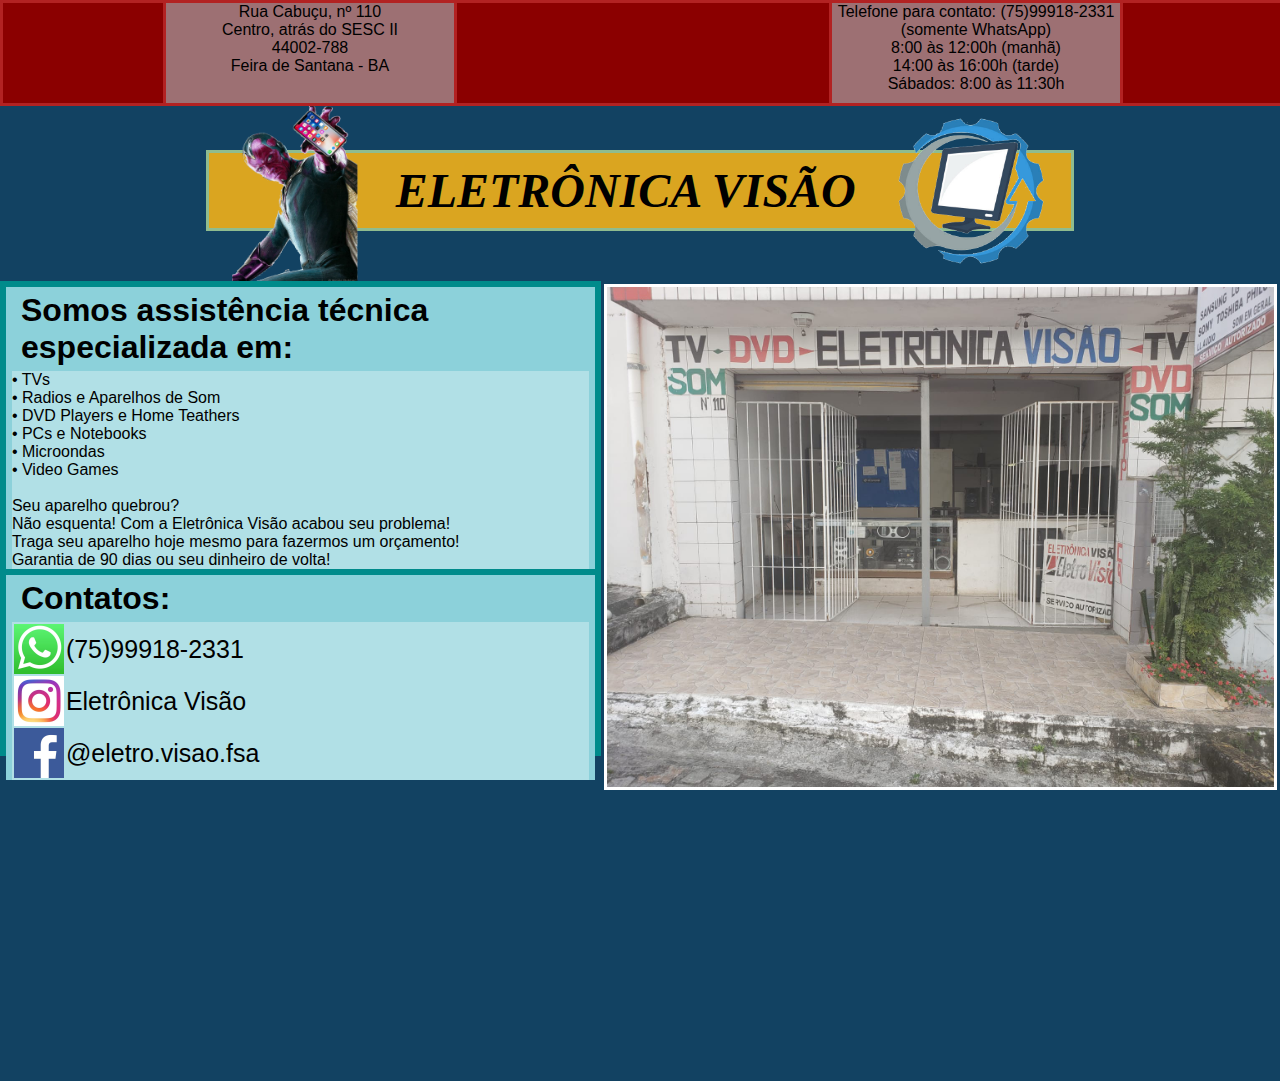
==== index.html @ 319d56b8 "Rename Drip.html to index.html" ====
<!DOCTYPE html>
<html lang="pt-br">
    <head>
        <meta charset="utf-8">
        <title>Insira o título do site aqui</title> <!--Título do site-->
        <link href="drip_style.css" rel="stylesheet" />
        
    </head>
    <body>
        <header> <!-- Parte superior de navegação do site -->
            <nav class="container-main">
                <div class="container-nav-div">
                    <span id="location">Rua Cabuçu, nº 110 <br> Centro, atrás do SESC II<br>44002-788<br>Feira de Santana - BA</span> <!--Para fazer um navegador no topo da página, utilize tag header e nav-->
                    <span id="numbers">Telefone para contato: (75)99918-2331 (somente WhatsApp) <br>8:00 às 12:00h (manhã) <br> 14:00 às 16:00h (tarde) <br> Sábados: 8:00 às 11:30h</span> <!--Isto é um span criado para que haja duas linhas de texto sem dar espaçamento como a tag p faz-->
                </div>
            </nav>
        </header>
            <div class="page-main-title">
                <img src=".\src\img\logo-visao-2.png" height="200px">
                <h1 class="div-title">ELETRÔNICA VISÃO</h1> <!--Nome da loja-->
                <img src=".\src\img\logo-visao-3.png" height="200px">
            </div>
            <section class="section-main">
                <div class="section-info-box"> <!--Informações da loja-->
                    <div class="info-box-1">
                        <h1 class="div-title">Somos assistência técnica especializada em:</h1>
                        <div class="box-text">
                            • TVs <br>
                            • Radios e Aparelhos de Som <br>
                            • DVD Players e Home Teathers <br>
                            • PCs e Notebooks <br>
                            • Microondas <br>
                            • Video Games <br>
                            <br>
                            Seu aparelho quebrou? <br>
                            Não esquenta! Com a Eletrônica Visão acabou seu problema! <br>
                            Traga seu aparelho hoje mesmo para fazermos um orçamento! <br>
                            Garantia de 90 dias ou seu dinheiro de volta!
                        </div>
                    </div>
                    <div class="info-box-3">
                        <h1 class="div-title">Contatos:</h1>
                        <div class="box-text" id="contact-links">
                            <table>
                                <tr>
                                    <td>
                                        <img src=".\src\img\whatsapp.png" height="50px">
                                    </td>
                                    <td>
                                        <p>(75)99918-2331</p>
                                    </td>
                                </tr>
                                <tr>
                                    <td>
                                        <img src=".\src\img\instagram.png" height="50px">
                                    </td>
                                    <td>
                                        <p>Eletrônica Visão</p>
                                    </td>
                                </tr>
                                <tr>
                                    <td>
                                        <img src=".\src\img\facebook.png" height="50px">
                                    </td>
                                    <td>
                                        <p>@eletro.visao.fsa</p>
                                    </td>
                                </tr>
                            </table>
                        </div>
                    </div>
                </div>
                <div class="img-div">
                    <img src=".\src\img\frente-loja.jpeg" height="500px" alt="Imagem da loja"> <!--Imagem da loja-->
                </div>
            </section>
           
    </body>
</html>
---- drip_style.css ----
*{ 
    margin:0px; 
    padding: 0;
}
body{
    background: rgb(18, 66, 98); /* Cor de fundo principal */
}
.container-main {
    /* Container principal do topo da página */
    background-color: darkred;
    height: 100px;
    width: 100%;
    display:flex;
    position:fixed;
    top:0px;
    border-style:solid;
    border-color:firebrick;
    /* o display flex permite flexibilizar o formato do container */
    justify-content: center;
    /* justify deixa o container centralizado VERTICALMENTE */
    font-family:Verdana, sans-serif;
    /* fLoat permite posicionar um objeto/conteúdo */
}
.container-nav-div{
    /* Divisor posicionador do nav */
    display:flex;
    width: 75%;
    height: 100%;
    justify-content:space-around;
    font-family:Verdana, sans-serif;b
    background-color: rgba(255, 99, 71, 0);
}
#location {
    /* Div da localização da loja */
    background-color:rgba(176, 224, 230, 0.5);
    width:30%;
    height:100%;
    margin-left:0px;
    text-align:center;
    border-style:none solid none solid;
    border-color:firebrick;
    font-family:Verdana, sans-serif;
}
#numbers {
    /* Div do número da loja */
    background-color: rgba(176, 224, 230, 0.5);
    width: 30%;
    height:100%;
    margin-left: auto;
    margin-right: 0px;
    text-align:center;
    border-style:none solid none solid;
    border-color:firebrick;
    font-family:Verdana, sans-serif;
}
.div-title{
    /* Estilo dos títulos das divs */
    background:transparent;
    margin:5px 15px;
}
.page-main-title{
    /* Nome principal da loja */
    display:flex;
    justify-content:space-around;
    margin: 150px auto 50px auto;
    width:fit-content;
    height: 75px;
    background: goldenrod;
    border-style:solid;
    border-color: darkseagreen;
    font-size:x-large;
    font-style:italic;
    font-family:"arial narrow";
    align-items:center;
}
.section-main{
    /* Sessão principal da página */
    display:flex;
    justify-content:space-around;
    width:100%;
    height:800px;
    background: transparent;
    font-family:Verdana, sans-serif;
}
.section-info-box{
    /* Caixa parente de informações */
    background: darkcyan;
    display:table-row;
    justify-content:space-around;
    width:700px;
    height:475px;
    font-family:Verdana, sans-serif;
}
.info-box-1{
    /* Primeira caixa de informações */
    display:table;
    justify-content:start;
    width:98%;
    height:250px;
    margin: 1%;
    background: rgb(140, 209, 218);
    font-family:Verdana, sans-serif;
}
.info-box-3{
    /* Terceira caixa de informações */
    display:table;
    justify-content:start;
    width:98%;
    height:205px;
    margin: 1%;
    background: rgb(140, 209, 218);
    font-family:Verdana, sans-serif;
}
.box-text{
    display:table;
    justify-content:start;
    width:98%;
    height:75%;
    margin: 0px 1%;
    background:rgba(255, 255, 255, 0.323);
    font-family:Verdana, sans-serif;
}
#contact-links {
    font-size:25px;
    font-family:Verdana, sans-serif;
}
#contact-links img{
    float:left;
    
}
.img-div{
    /* Div da imagem da loja */
    display:flex;
    justify-content:space-around;
    width:700px;
    height:700px;
    background: transparent;
    border-style:solid;
    border-color: transparent;
    font-family:Verdana, sans-serif;
}
.img-div img{
    border-style:solid;
    border-color:white;
}
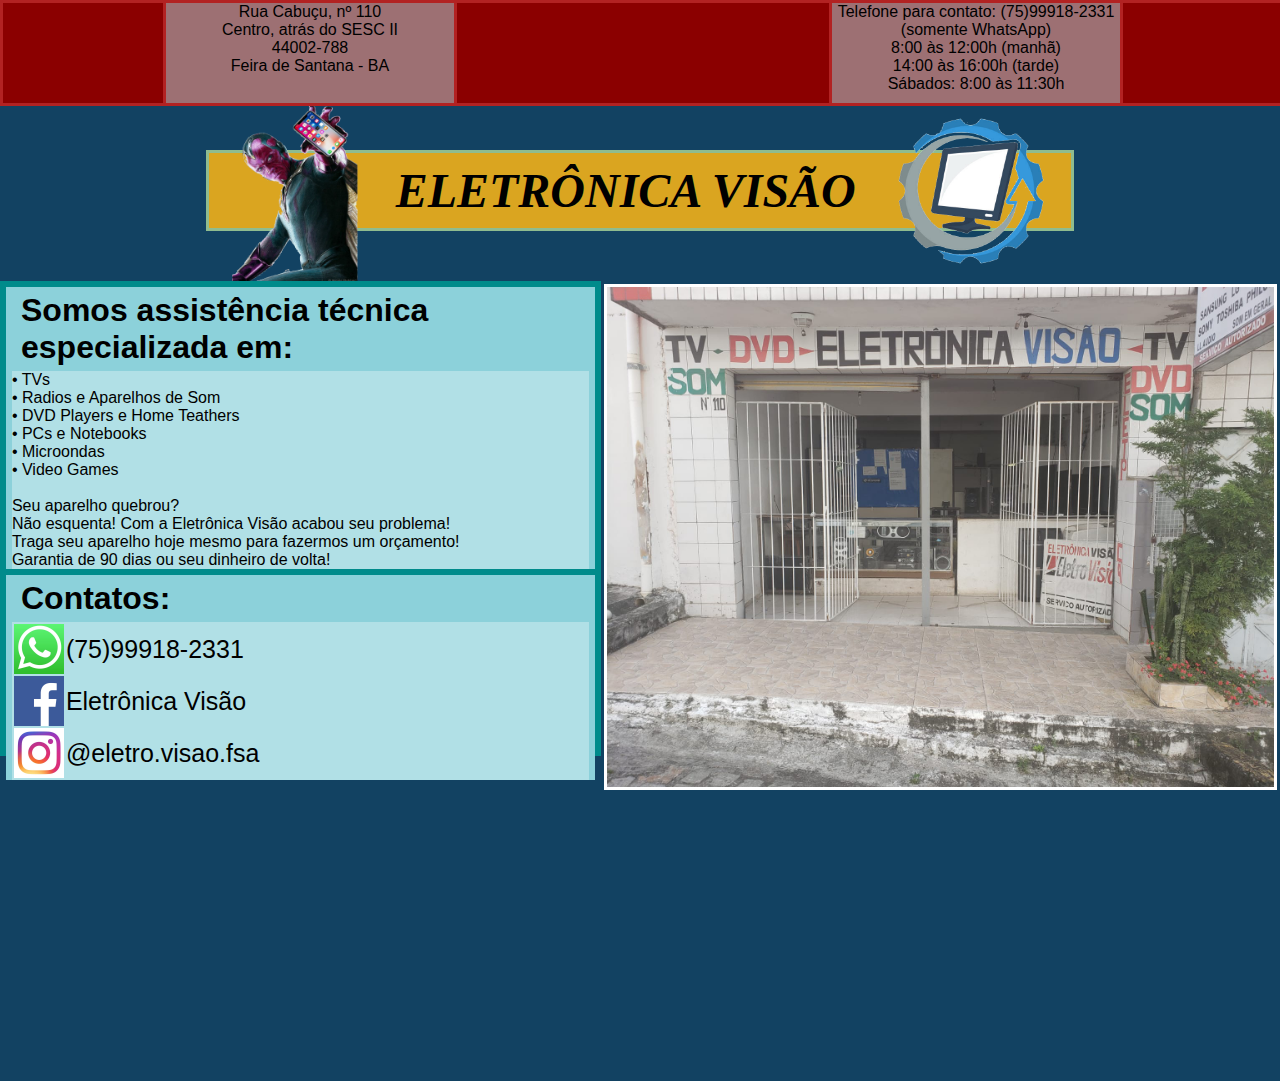
==== commit 13c9e8f8: "Update index.html" ====
--- a/index.html
+++ b/index.html
@@ -2,7 +2,7 @@
 <html lang="pt-br">
     <head>
         <meta charset="utf-8">
-        <title>Insira o título do site aqui</title> <!--Título do site-->
+        <title>Eletrônica Visão</title> <!--Título do site-->
         <link href="drip_style.css" rel="stylesheet" />
         
     </head>
@@ -52,7 +52,7 @@
                                 </tr>
                                 <tr>
                                     <td>
-                                        <img src=".\src\img\instagram.png" height="50px">
+                                        <img src=".\src\img\facebook.png" height="50px">
                                     </td>
                                     <td>
                                         <p>Eletrônica Visão</p>
@@ -60,7 +60,7 @@
                                 </tr>
                                 <tr>
                                     <td>
-                                        <img src=".\src\img\facebook.png" height="50px">
+                                        <img src=".\src\img\instagram.png" height="50px">
                                     </td>
                                     <td>
                                         <p>@eletro.visao.fsa</p>
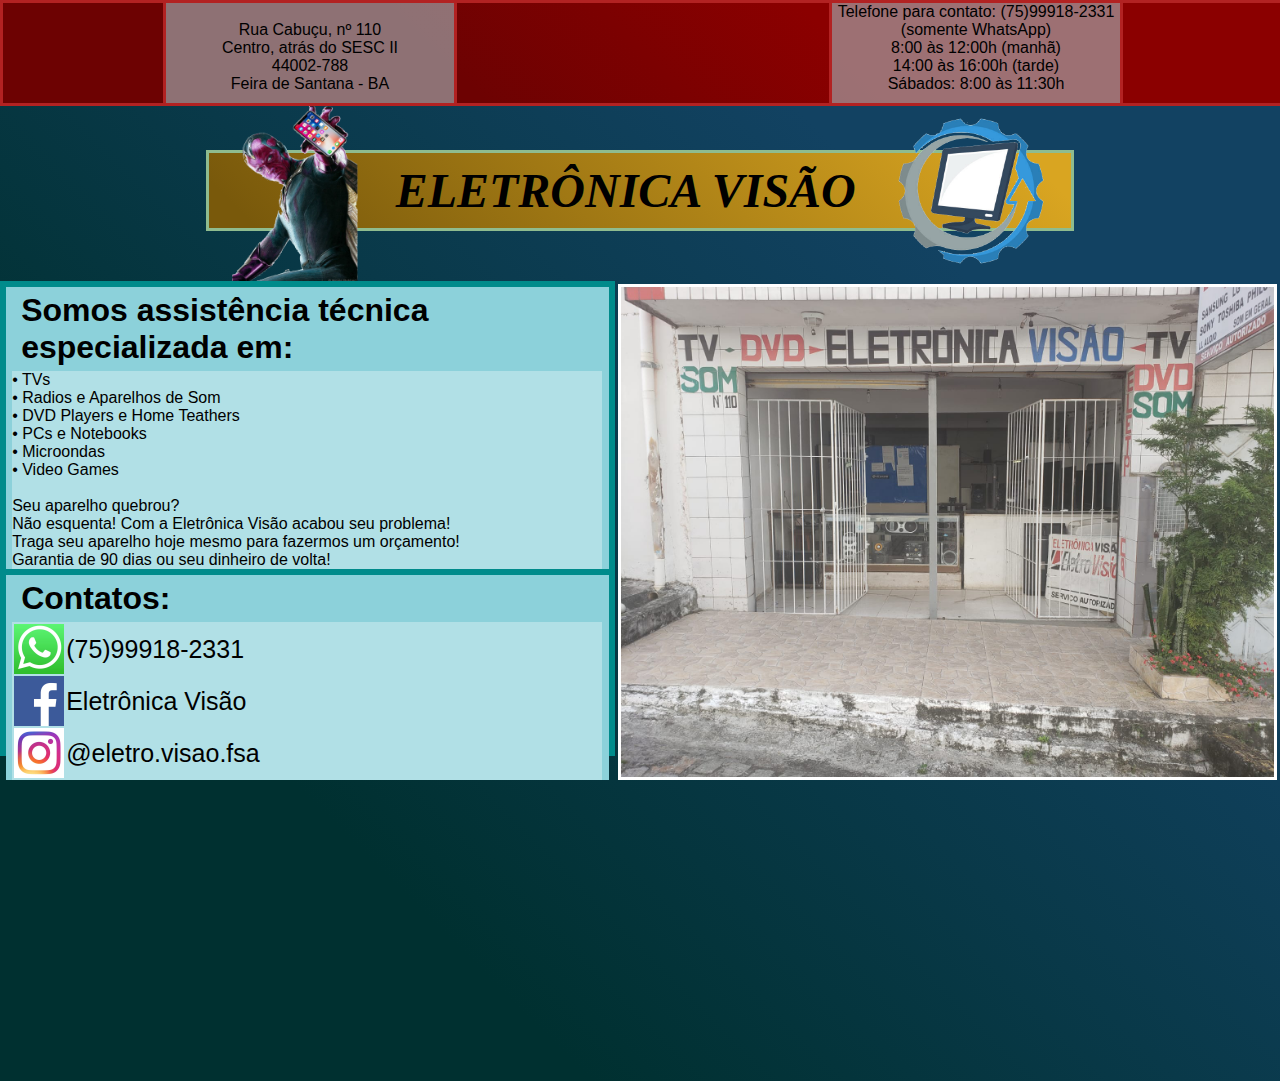
==== commit ee175d63: "Merge branch 'main' of https://github.com/jma7th/eletro-visao" ====
--- a/index.html
+++ b/index.html
@@ -10,7 +10,7 @@
         <header> <!-- Parte superior de navegação do site -->
             <nav class="container-main">
                 <div class="container-nav-div">
-                    <span id="location">Rua Cabuçu, nº 110 <br> Centro, atrás do SESC II<br>44002-788<br>Feira de Santana - BA</span> <!--Para fazer um navegador no topo da página, utilize tag header e nav-->
+                    <span id="location"><br>Rua Cabuçu, nº 110 <br> Centro, atrás do SESC II<br>44002-788<br>Feira de Santana - BA</span> <!--Para fazer um navegador no topo da página, utilize tag header e nav-->
                     <span id="numbers">Telefone para contato: (75)99918-2331 (somente WhatsApp) <br>8:00 às 12:00h (manhã) <br> 14:00 às 16:00h (tarde) <br> Sábados: 8:00 às 11:30h</span> <!--Isto é um span criado para que haja duas linhas de texto sem dar espaçamento como a tag p faz-->
                 </div>
             </nav>
@@ -71,7 +71,7 @@
                     </div>
                 </div>
                 <div class="img-div">
-                    <img src=".\src\img\frente-loja.jpeg" height="500px" alt="Imagem da loja"> <!--Imagem da loja-->
+                    <img src=".\src\img\frente-loja.jpeg" height="490px" alt="Imagem da loja"> <!--Imagem da loja-->
                 </div>
             </section>
            
--- a/drip_style.css
+++ b/drip_style.css
@@ -3,11 +3,11 @@
     padding: 0;
 }
 body{
-    background: rgb(18, 66, 98); /* Cor de fundo principal */
+    background: linear-gradient(45deg, rgba(0, 48, 48, 1) 25%,  rgb(18, 66, 98) 75%); /* Cor de fundo principal */
 }
 .container-main {
     /* Container principal do topo da página */
-    background-color: darkred;
+    background: linear-gradient(45deg,  rgb(109, 2, 2) 35%,  rgb(139, 0, 0) 65%);
     height: 100px;
     width: 100%;
     display:flex;
@@ -27,7 +27,7 @@
     width: 75%;
     height: 100%;
     justify-content:space-around;
-    font-family:Verdana, sans-serif;b
+    font-family:Verdana, sans-serif;
     background-color: rgba(255, 99, 71, 0);
 }
 #location {
@@ -65,7 +65,7 @@
     margin: 150px auto 50px auto;
     width:fit-content;
     height: 75px;
-    background: goldenrod;
+    background: linear-gradient(45deg,  rgb(121, 89, 11) 5%,  rgb(217, 165, 33) 95%) ;
     border-style:solid;
     border-color: darkseagreen;
     font-size:x-large;
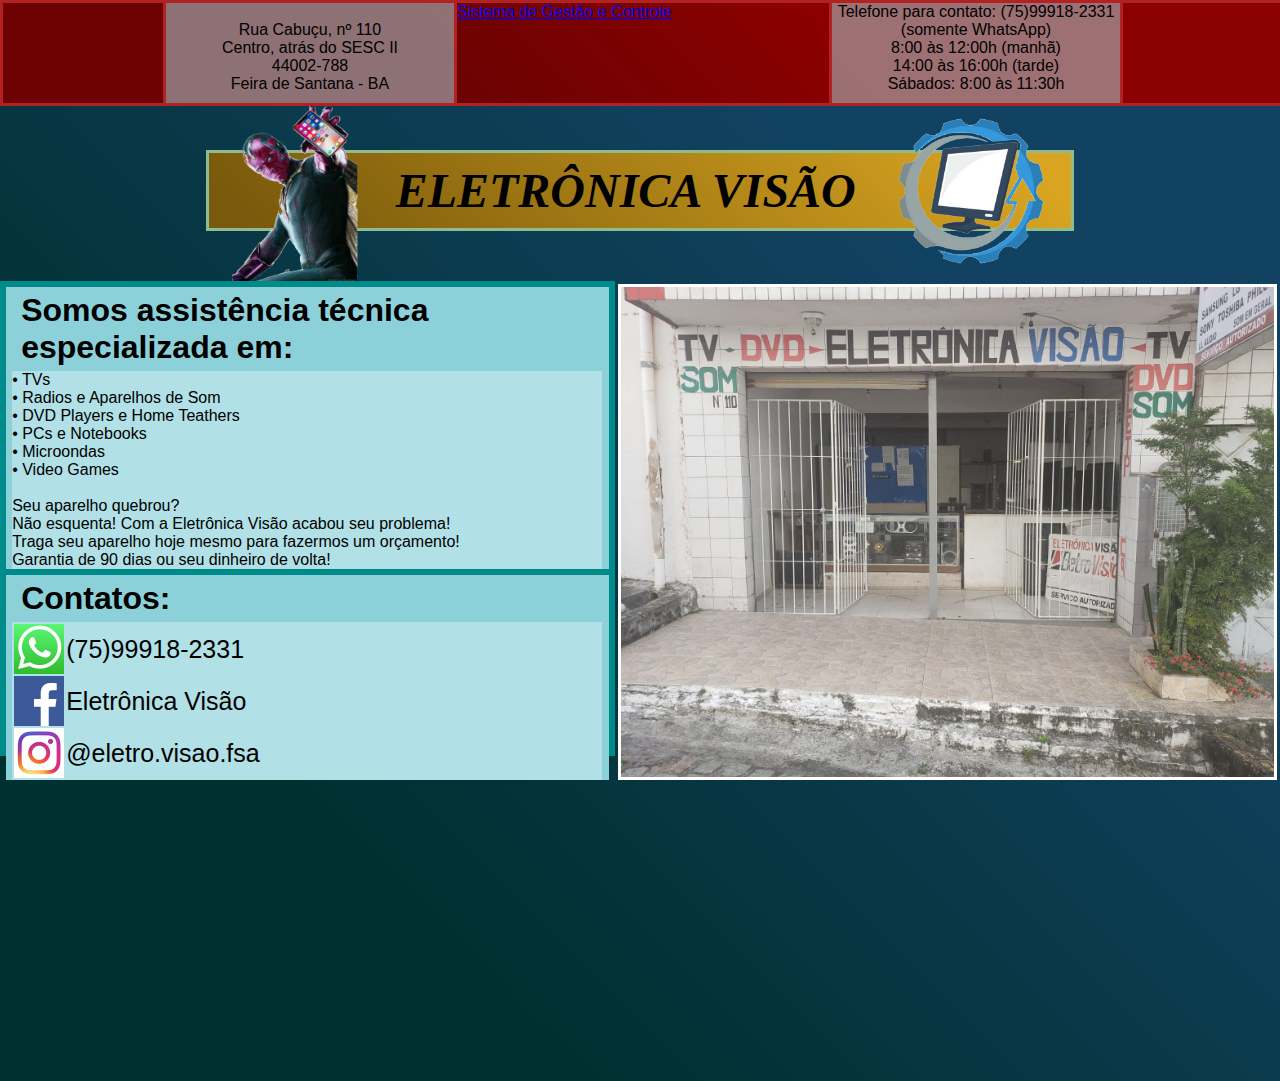
==== commit 78868a94: "alterações finais" ====
--- a/index.html
+++ b/index.html
@@ -11,6 +11,7 @@
             <nav class="container-main">
                 <div class="container-nav-div">
                     <span id="location"><br>Rua Cabuçu, nº 110 <br> Centro, atrás do SESC II<br>44002-788<br>Feira de Santana - BA</span> <!--Para fazer um navegador no topo da página, utilize tag header e nav-->
+                    <a href="./controle.html">Sistema de Gestão e Controle</a>
                     <span id="numbers">Telefone para contato: (75)99918-2331 (somente WhatsApp) <br>8:00 às 12:00h (manhã) <br> 14:00 às 16:00h (tarde) <br> Sábados: 8:00 às 11:30h</span> <!--Isto é um span criado para que haja duas linhas de texto sem dar espaçamento como a tag p faz-->
                 </div>
             </nav>
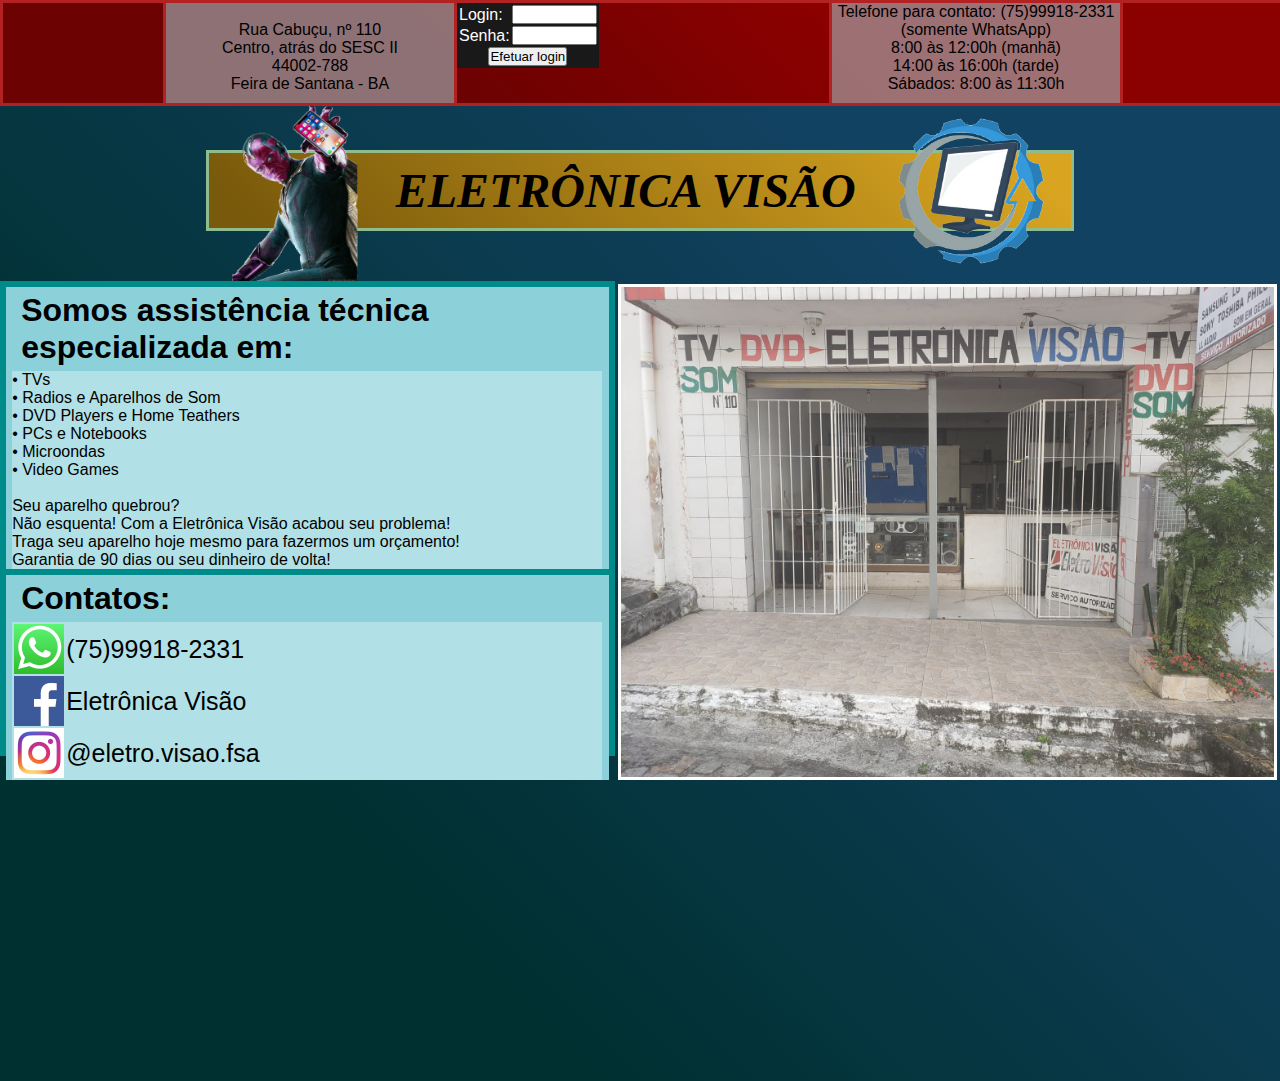
==== commit e1059032: "hotfix" ====
--- a/index.html
+++ b/index.html
@@ -5,13 +5,47 @@
         <title>Eletrônica Visão</title> <!--Título do site-->
         <link href="drip_style.css" rel="stylesheet" />
         
+        <script>
+            function realizarLogin() {
+                let login = document.getElementById("campoLogin").value;
+                let password = document.getElementById("campoSenha").value;
+                if ((login == "Wilton") && (password == "Visao2022")) {
+                    window.location.href = "./controle.html";
+                }
+            }
+        </script>
     </head>
     <body>
         <header> <!-- Parte superior de navegação do site -->
             <nav class="container-main">
                 <div class="container-nav-div">
                     <span id="location"><br>Rua Cabuçu, nº 110 <br> Centro, atrás do SESC II<br>44002-788<br>Feira de Santana - BA</span> <!--Para fazer um navegador no topo da página, utilize tag header e nav-->
-                    <a href="./controle.html">Sistema de Gestão e Controle</a>
+                    <form>
+                        <table style="background-color: rgba(25,25,25,1); color: rgba(255,255,255,1)">
+                            <tr>
+                                <td>
+                                    <label for="campoLogin">Login: </label>
+                                </td>
+                                <td>
+                                    <input type="text" id="campoLogin" name="campoLogin" size="8">
+                                </td>
+                            </tr>
+                            <tr>
+                                <td>
+                                    <label for="campoSenha">Senha: </label>
+                                </td>
+                                <td>
+                                    <input type="password" id="campoSenha" name="campoSenha" size="8">
+                                </td>
+                            </tr>
+                            <tr>
+                                <td colspan="2" style="text-align: center";>
+                                    <input type="button" id="botaoLogin" name="botaoLogin" value="Efetuar login" onclick="realizarLogin();">
+                                </td>
+                            </tr>
+                        </table> 
+                    </form>
+                    
                     <span id="numbers">Telefone para contato: (75)99918-2331 (somente WhatsApp) <br>8:00 às 12:00h (manhã) <br> 14:00 às 16:00h (tarde) <br> Sábados: 8:00 às 11:30h</span> <!--Isto é um span criado para que haja duas linhas de texto sem dar espaçamento como a tag p faz-->
                 </div>
             </nav>
